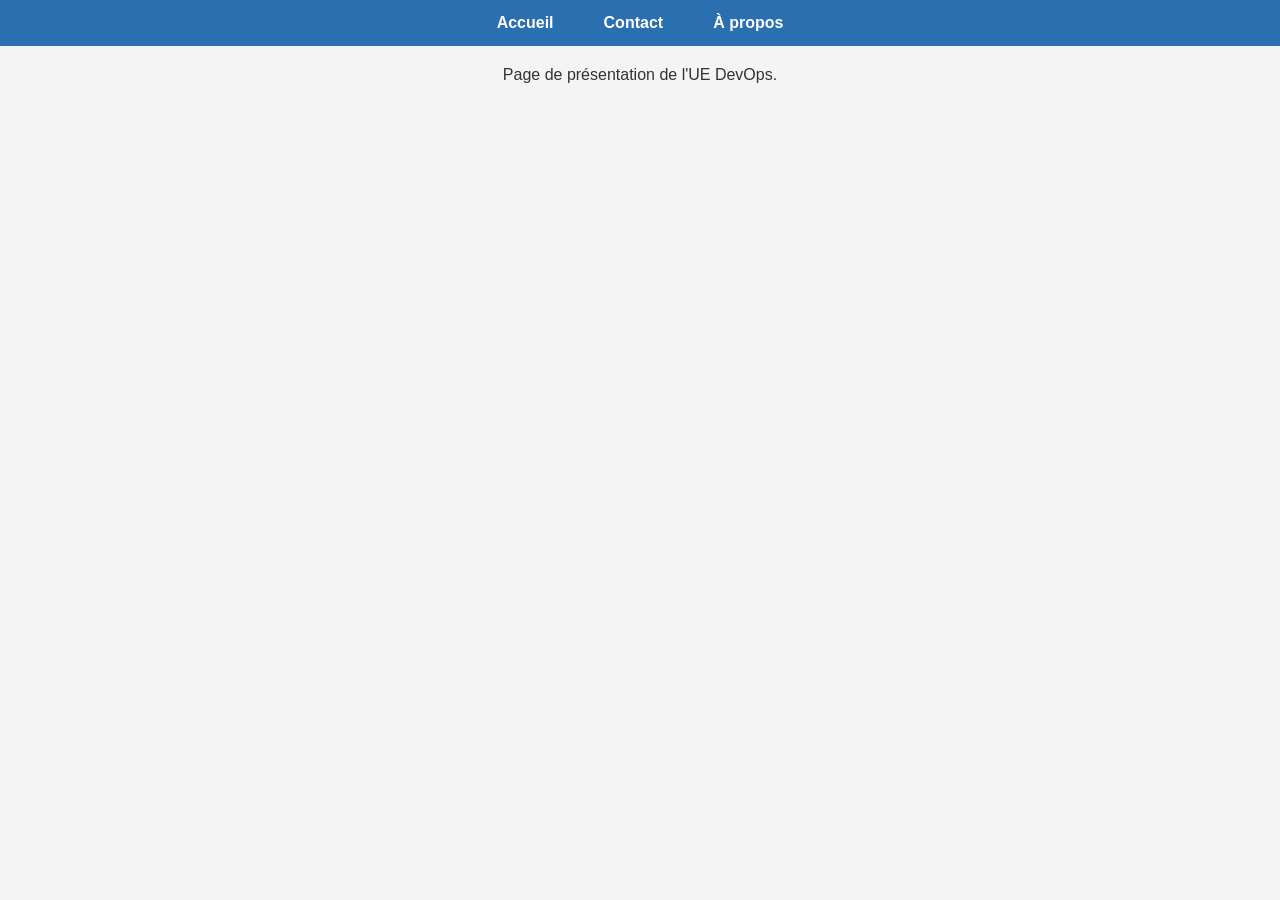
==== apropos.html @ b249460f "fix: lien entre contact et à propos" ====
<!DOCTYPE html>
<html lang="fr">
<head>
  <meta charset="UTF-8">
  <title>UE DevOps - À propos</title>
  <link rel="stylesheet" href="css/ligne.css">
</head>
<body>
  <nav>
    <a href="index.html">Accueil</a>
    <a href="contact.html">Contact</a>
    <a href="a-propos.html">À propos</a>
  </nav>

  <p>Page de présentation de l'UE DevOps.</p>
</body>
</html>
---- css/ligne.css ----
body {
  font-family: Arial, sans-serif;
  background-color: #f4f4f4;
  color: #333;
  text-align: center;
  margin: 0;
}

h1 {
  color: #ff0000;
}

a {
  color: #2a6fb0;
}

/* Navbar */
nav {
  background-color: #2a6fb0;
  display: flex;
  justify-content: center;
  gap: 10px;
  padding: 0;
  margin: 0 0 20px 0;
}

nav a {
  color: #fff;
  text-decoration: none;
  padding: 14px 20px;
  font-weight: bold;
}

nav a:hover {
  background-color: #1e5588;
}

/* Formulaire de contact */
form {
  background-color: #fff;
  max-width: 400px;
  margin: 20px auto;
  padding: 20px;
  border: 1px solid #ccc;
  border-radius: 8px;
  text-align: left;
}

label {
  font-weight: bold;
}

input[type="text"],
input[type="email"],
textarea {
  width: 100%;
  padding: 8px;
  margin-top: 5px;
  border: 1px solid #aaa;
  border-radius: 4px;
  box-sizing: border-box;
  font-family: inherit;
}

button {
  background-color: #2a6fb0;
  color: #fff;
  border: none;
  padding: 10px 20px;
  border-radius: 4px;
  cursor: pointer;
}

button:hover {
  background-color: #1e5588;
}
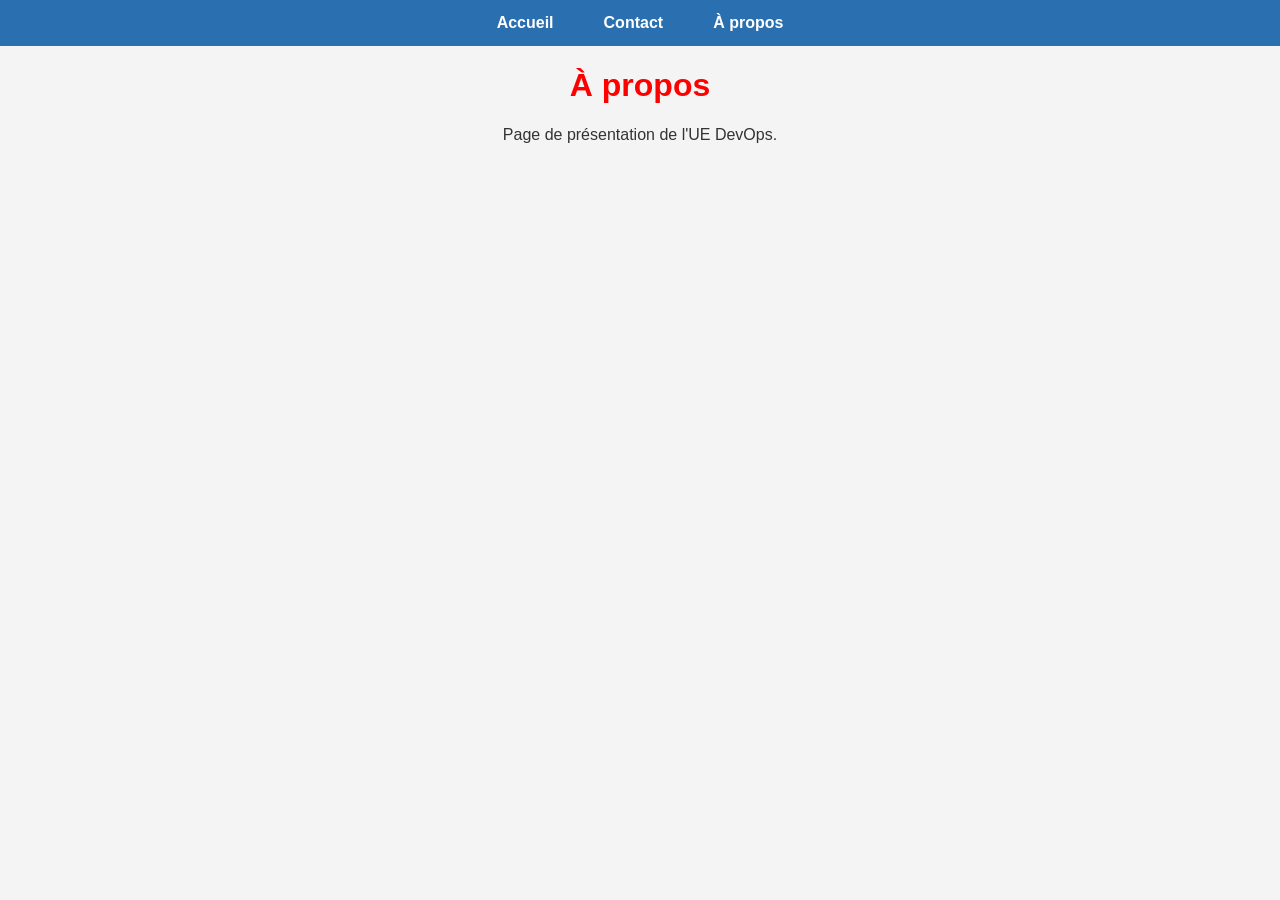
==== commit 29bd0163: "fix: conflit dans index.html" ====
--- a/apropos.html
+++ b/apropos.html
@@ -12,6 +12,7 @@
     <a href="a-propos.html">À propos</a>
   </nav>
 
+  <h1>À propos</h1>
   <p>Page de présentation de l'UE DevOps.</p>
 </body>
 </html>
--- a/css/ligne.css
+++ b/css/ligne.css
@@ -74,3 +74,17 @@
 button:hover {
   background-color: #1e5588;
 }
+
+/* Centrage de la page d'accueil */
+body.accueil {
+  display: flex;
+  flex-direction: column;
+  min-height: 100vh;
+}
+
+.centre {
+  flex: 1;
+  display: flex;
+  justify-content: center;
+  align-items: center;
+}
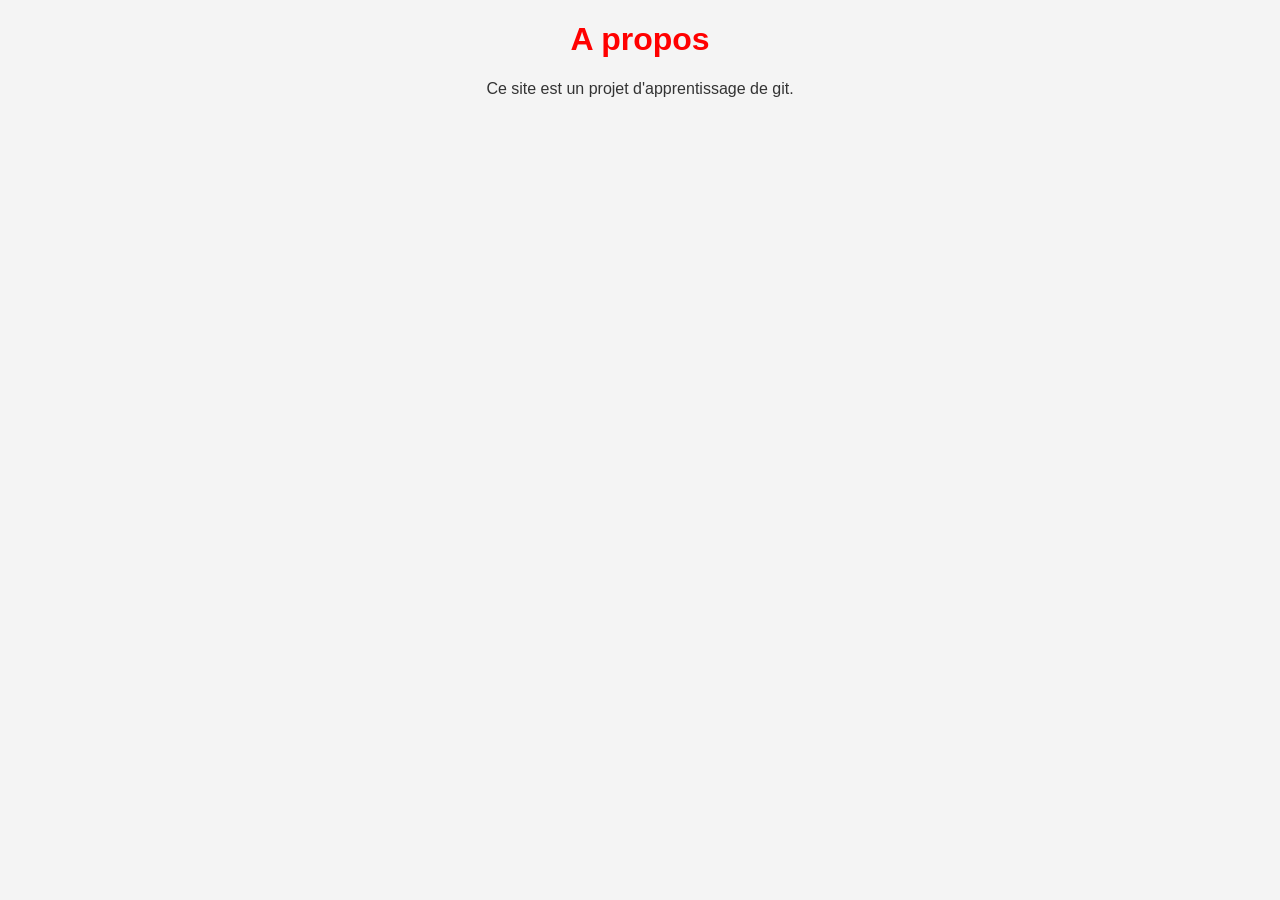
==== commit 9dfe59a3: "feat: ajout de la page a propos" ====
--- a/apropos.html
+++ b/apropos.html
@@ -2,17 +2,11 @@
 <html lang="fr">
 <head>
   <meta charset="UTF-8">
-  <title>UE DevOps - À propos</title>
+  <title>A propos</title>
   <link rel="stylesheet" href="css/ligne.css">
 </head>
 <body>
-  <nav>
-    <a href="index.html">Accueil</a>
-    <a href="contact.html">Contact</a>
-    <a href="a-propos.html">À propos</a>
-  </nav>
-
-  <h1>À propos</h1>
-  <p>Page de présentation de l'UE DevOps.</p>
+  <h1>A propos</h1>
+  <p>Ce site est un projet d'apprentissage de git.</p>
 </body>
 </html>
--- a/css/ligne.css
+++ b/css/ligne.css
@@ -75,16 +75,44 @@
   background-color: #1e5588;
 }
 
-/* Centrage de la page d'accueil */
-body.accueil {
-  display: flex;
-  flex-direction: column;
-  min-height: 100vh;
+.copyright {
+  background-color: #2a6fb0;
+  color: #fff;
+  text-align: center;
+  padding: 14px 20px;
+  margin: 0;
+  position: fixed;
+  bottom: 0;
+  left: 0;
+  width: 100%;
+  box-sizing: border-box;
 }
 
-.centre {
-  flex: 1;
+
+/* Contacts */
+.cartes {
   display: flex;
+  flex-wrap: wrap;
   justify-content: center;
-  align-items: center;
+  gap: 20px;
+  padding: 20px;
 }
+
+.carte {
+  background-color: #fff;
+  border: 1px solid #ccc;
+  border-radius: 8px;
+  padding: 10px 20px;
+  min-width: 280px;
+  text-align: left;
+  box-shadow: 0 2px 6px rgba(0, 0, 0, 0.1);
+}
+
+.carte ul {
+  list-style: none;
+  padding: 0;
+}
+
+.carte li {
+  padding: 5px 0;
+}
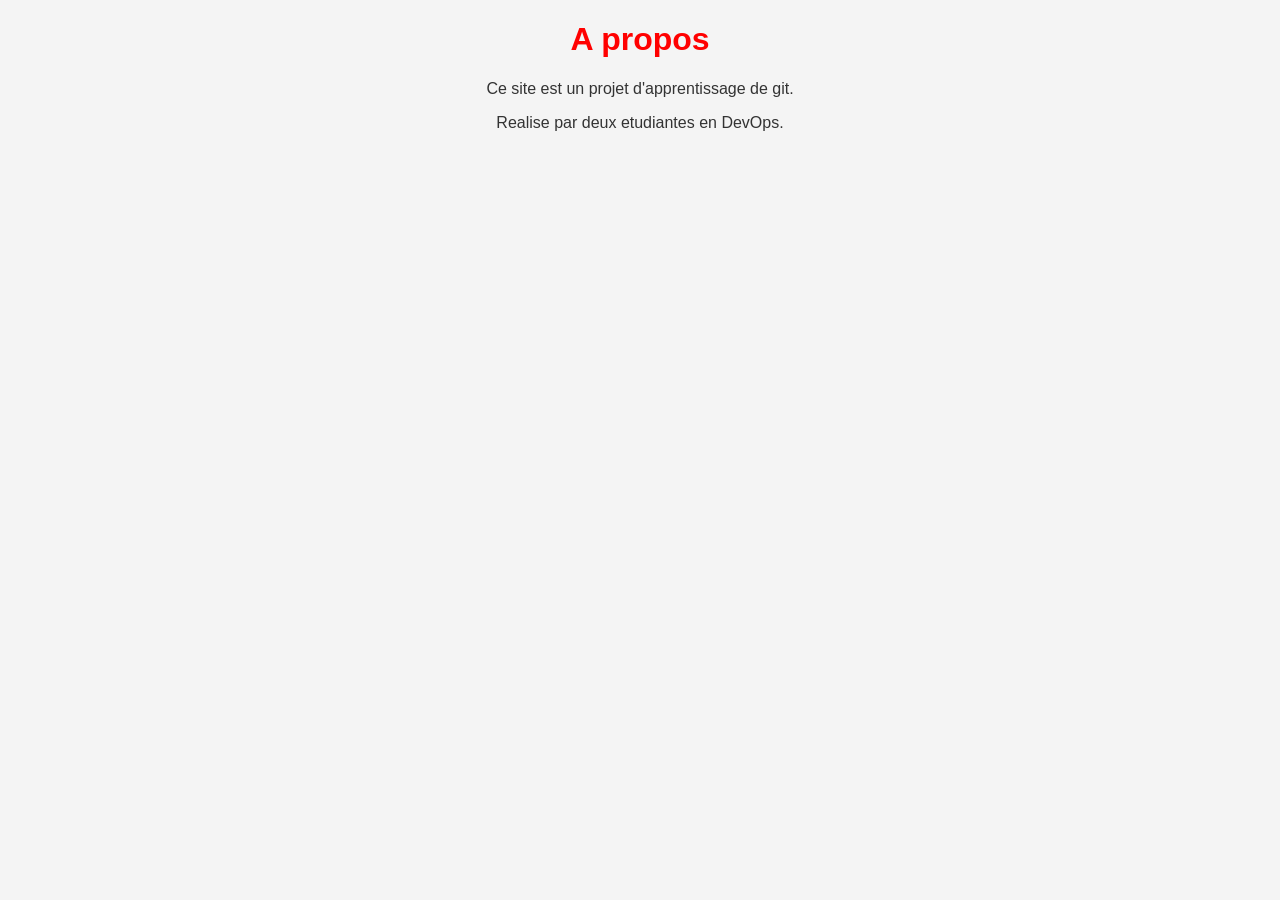
==== commit cf90d6fb: "feat: ajout d un paragraphe sur la page a propos" ====
--- a/apropos.html
+++ b/apropos.html
@@ -8,5 +8,6 @@
 <body>
   <h1>A propos</h1>
   <p>Ce site est un projet d'apprentissage de git.</p>
+  <p>Realise par deux etudiantes en DevOps.</p>
 </body>
 </html>
